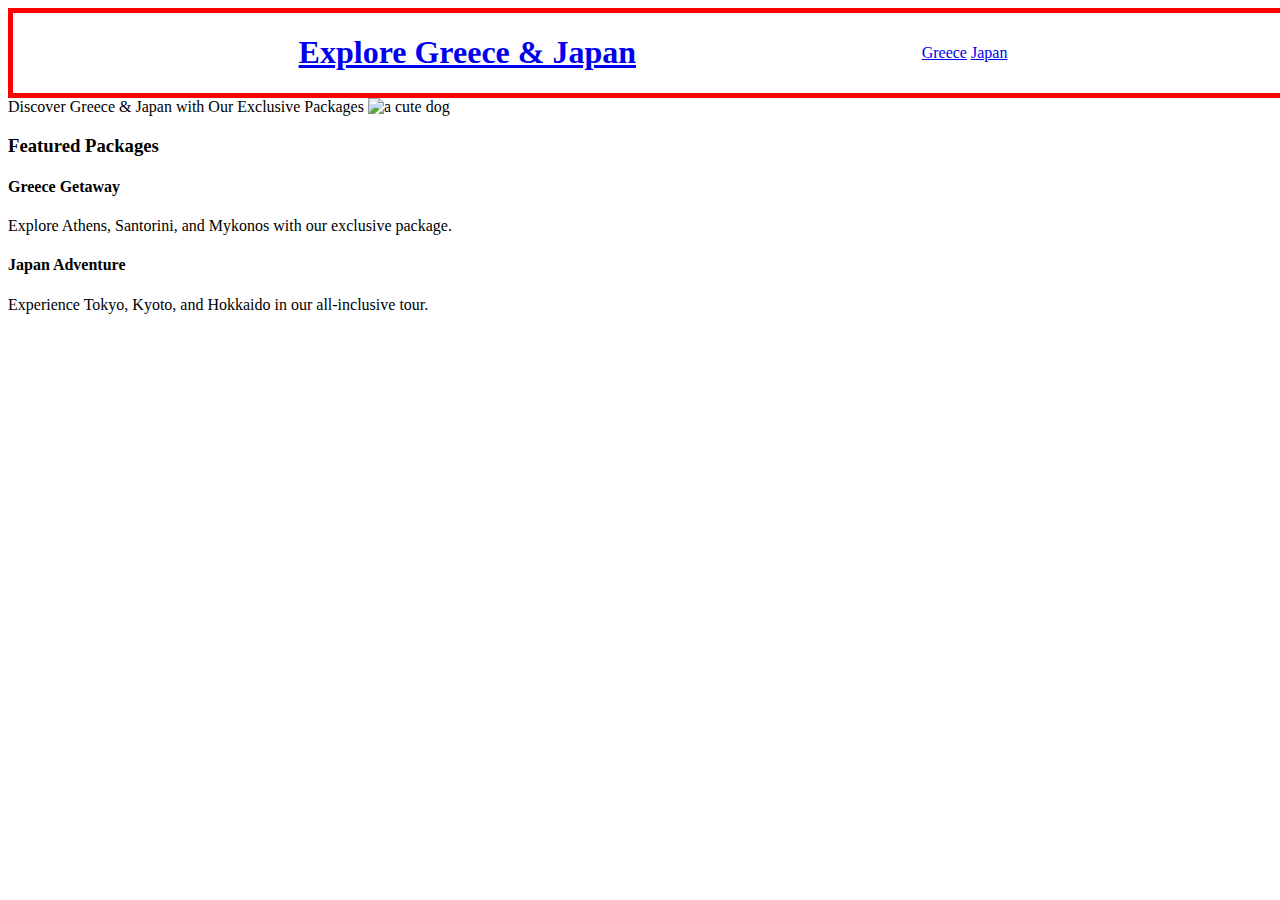
==== index.html @ 6efe86f2 "Add files via upload" ====
<!DOCTYPE html>
<html lang="en">
<head>
    <meta charset="UTF-8">
    <meta name="viewport" content="width=device-width, initial-scale=1.0">
    <link rel="stylesheet" href="stlye.css">
    <title>Document</title>
</head>
<body>
    
    <div class="header">
       <a href="index.html"> <h1>Explore Greece & Japan</h1></a>
        <nav>
            <a href="greece.html">Greece</a>
            <a href="japan.html">Japan</a>
        </nav>
    </div>
    <p1>Discover Greece & Japan with Our Exclusive Packages</p1>

    <img src="./Greece/greece_2.jpeg" alt="a cute dog">
    <div></div>
    
    <section id="home">
        <div class="banner">
    
        </div>
        <div class="intro">
            
        <div class="featured-packages">
            <h3>Featured Packages</h3>
            <div class="package">
                <h4>Greece Getaway</h4>
                <p>Explore Athens, Santorini, and Mykonos with our exclusive package.</p>
            </div>
            <div class="package">
                <h4>Japan Adventure</h4>
                <p>Experience Tokyo, Kyoto, and Hokkaido in our all-inclusive tour.</p>
            </div>
        </div>
<section></section>


    


    
</body>
</html>
---- stlye.css ----
img {width: 100%;}

  .wrapper {
    height: 100vh;
    width: 100vw;
    display: flex;
    flex-direction: column;
    justify-content: center;
    align-items: center;
  }

  .header {
    width: 100vw;
    display: flex;
  border: 5px solid red;
    justify-content: space-evenly;
    align-items: center;
  }

  img {
    height: 150px;
    width: 200px;
  }
  
  .container {
    height: 30%;
    width: 90%;
    border: 2px solid grey;
    border-radius: 40px;
    display: flex;
    
  }
  
  .square {
    height: 80%;
    width: 15%;
    border-radius: 40px;
  }
  
  #square-red {
    background-color: red;
    pointer-events: none;
    height: 80%;
    width: 15%;
    border-radius: 40px;
    display: flex;
    flex-direction: column;
    align-items: center;
    justify-content: center;
  }
  
  #square-green {
    background-color: green;
  }
  
  #square-blue {
    background-color: blue;
  }
  
  #square-yellow {
    background-color: yellow;
  }
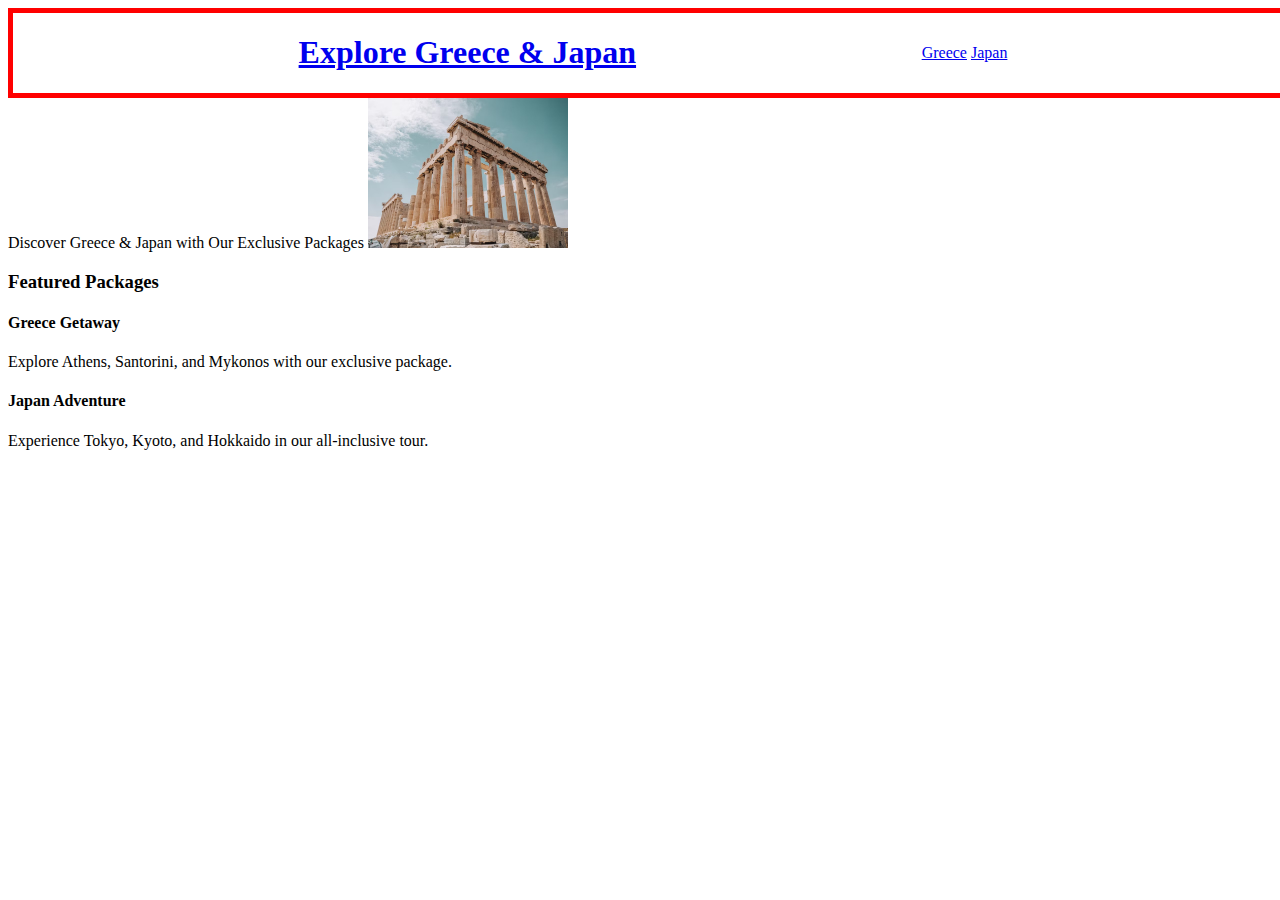
==== commit f6241ea0: "Update index.html" ====
--- a/index.html
+++ b/index.html
@@ -17,7 +17,7 @@
     </div>
     <p1>Discover Greece & Japan with Our Exclusive Packages</p1>
 
-    <img src="./Greece/greece_2.jpeg" alt="a cute dog">
+    <img src="./greece_2.jpeg" alt="a cute dog">
     <div></div>
     
     <section id="home">
@@ -45,4 +45,4 @@
 
     
 </body>
-</html>+</html>
